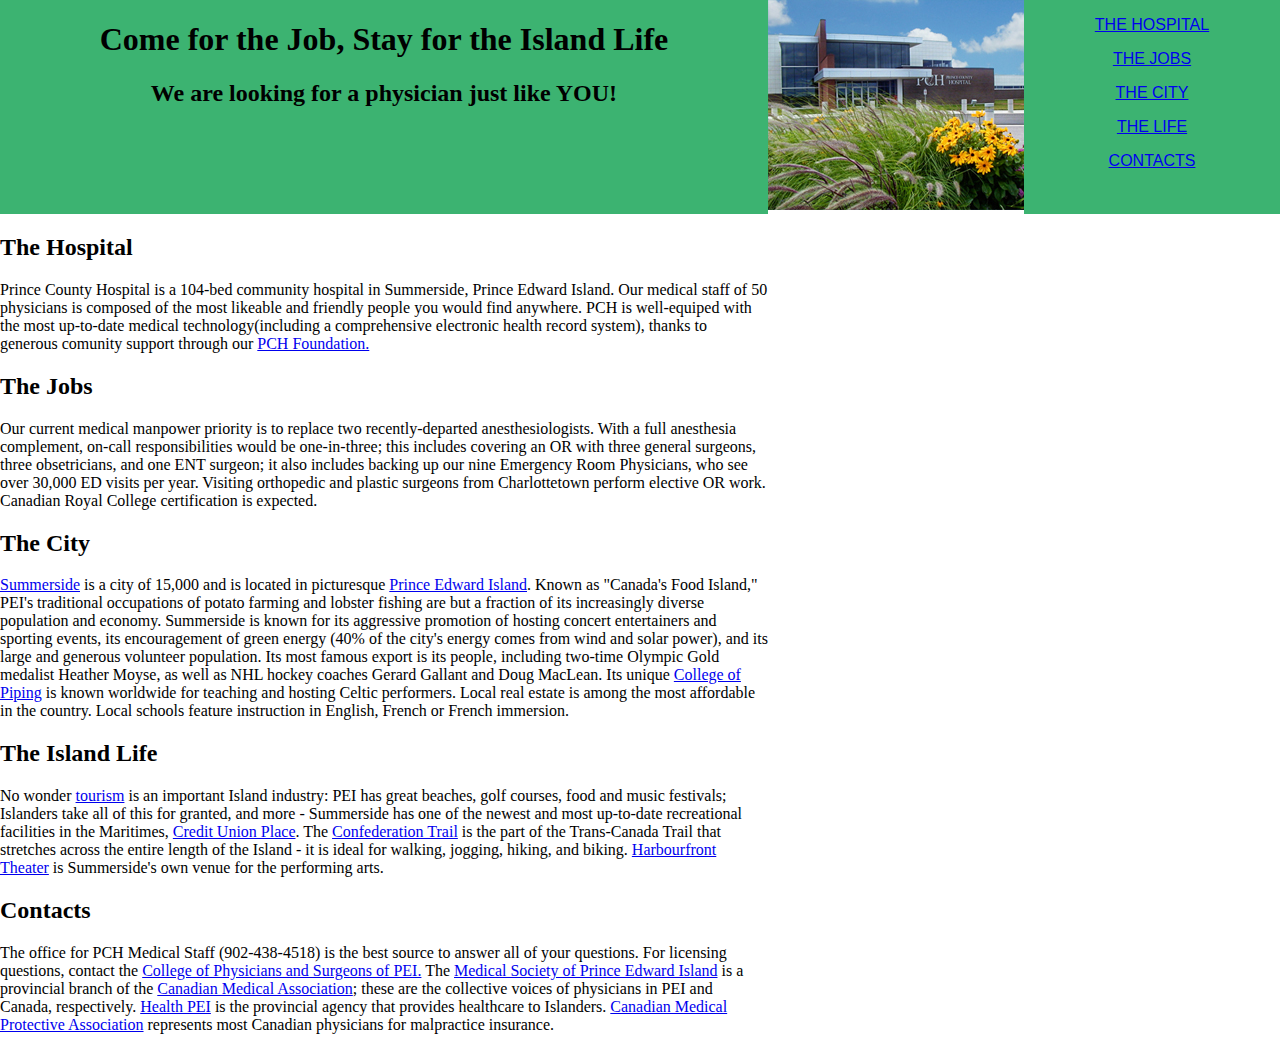
==== md-recruitment-pch.html @ d14e3130 "add meta data to html" ====
<!DOCTYPE html>
<html lang="en">
  <head>
    <meta charset="utf-8">
    <title>Physician Recruitment Summerside PEI</title>
    <meta name="description" content="Roughly 155 characters">
    <link rel="stylesheet" type="text/css" href="mystyle.css">
    <script src="https://ajax.googleapis.com/ajax/libs/jquery/1.7.1/jquery.min.js"></script>
    <script src="script.js"></script>
  </head>

  <body>
    <header>
      <h1>Come for the Job, Stay for the Island Life</h1>
      <h2>We are looking for a physician just like YOU!</h2>
    </header>

    <photo>
      <img src="footer-middle-image.jpg" alt="PCH"/>
    </photo>

    <nav>
      <p><a href="#Hospital">The Hospital</a></p>
      <p><a href="#Jobs">The Jobs</a></p>
      <p><a href="#The City">The City</a></p>
      <p><a href="#Life on PEI">The Life</a></p>
      <p><a href="#Contacts">Contacts</a></p>
    </nav>

    <content>
      <h2 id="Hospital">The Hospital</h2>
        <p>Prince County Hospital is a 104-bed community hospital in Summerside,
        Prince Edward Island. Our medical staff of 50 physicians is composed of the
        most likeable and friendly people you would find anywhere. PCH is well-equiped
        with the most up-to-date medical technology(including a comprehensive electronic
        health record system), thanks to generous comunity support through our
        <a href="https://pchcare.com">PCH Foundation.</a></p>
      <h2 id="Jobs">The Jobs</h2>
        <p>Our current medical manpower priority is to replace two recently-departed
        anesthesiologists. With a full anesthesia complement, on-call responsibilities
        would be one-in-three; this includes covering an OR with three general surgeons,
        three obsetricians, and one ENT surgeon; it also includes backing up our nine
        Emergency Room Physicians, who see over 30,000 ED visits per year. Visiting
        orthopedic and plastic surgeons from Charlottetown perform elective OR
        work. Canadian Royal College certification is expected. </p>
      <h2 id="The City">The City</h2>
        <p><a href="https://summerside.ca">Summerside</a> is a city of 15,000 and is
        located in picturesque <a href="https://www.tourismpei.com/">Prince Edward
        Island</a>. Known as "Canada's Food Island," PEI's traditional occupations
        of potato farming and lobster fishing are but a fraction of its increasingly
        diverse population and economy. Summerside is known for its aggressive
        promotion of hosting concert entertainers and sporting events, its encouragement of green
        energy (40% of the city's energy comes from wind and solar power), and its large and generous
        volunteer population. Its most famous export is its people, including two-time
        Olympic Gold medalist Heather Moyse, as well as NHL hockey coaches Gerard Gallant and
        Doug MacLean. Its unique <a href="https://collegeofpiping.com">College of Piping</a>
        is known worldwide for teaching and hosting Celtic performers. Local real
        estate is among the most affordable in the country. Local schools feature
        instruction in English, French or French immersion. </p>
      <h2 id="Life on PEI">The Island Life</h2>
        <p>No wonder <a href="https://www.tourismpei.com/">tourism</a> is an important
        Island industry: PEI has great beaches, golf courses, food and music festivals;
        Islanders take all of this for granted, and more - Summerside has
        one of the newest and most up-to-date recreational facilities in the Maritimes,
        <a href="http://www.cupevents.ca/">Credit Union Place</a>. The <a
        href="https://www.tourismpei.com/pei-confederation-trail">Confederation Trail</a>
        is the part of the Trans-Canada Trail that stretches across the entire length of
        the Island - it is ideal for walking, jogging, hiking, and biking. <a
        href="http://www.harbourfronttheatre.com/">Harbourfront Theater</a> is
        Summerside's own venue for the performing arts.</p>
      <h2 id="Contacts">Contacts</h2>
        <p>The office for PCH Medical Staff (902-438-4518) is the best source to answer
          all of your questions. For licensing questions, contact the <a href="http://cpspei.ca">
          College of Physicians and Surgeons of PEI.</a> The <a href="http://mspei.org/"
          >Medical Society of Prince Edward Island</a> is a provincial branch of the <a
          href="https://www.cma.ca">Canadian Medical Association</a>; these are the collective voices of
          physicians in PEI and Canada, respectively. <a href="https://www.princeedwardisland.ca/en/topic/health-pei">
          Health PEI</a> is the provincial agency that provides healthcare to
          Islanders. </a><a href="https://www.cmpa-acpm.ca">Canadian
          Medical Protective Association</a> represents most Canadian physicians
          for malpractice insurance.</p>
     </content>
   </body>
</html>
---- mystyle.css ----
header {
  grid-area: 1 / 1 / 2 / 2;
  background-color: mediumseagreen;
  width: 100%;
  text-align: center;
}

photo {
  grid-area: 1 / 2 / 2 / 3;
}

nav {
  font-family: "Helvetica", sans-serif;
  background-color: mediumseagreen;
  text-transform: uppercase;
  text-align: center;
  grid-area: 1 / 3 / 2 / 4;
}

content {
  grid-row: 2 / 3;
  grid-column: 1 / 2;
  font-family: cursive;
}

body {
  display: grid;
  grid-template-columns: auto 20% 20%;
  position: relative;
  margin: auto;
  grid-template-areas: "image header nav"
                       "content content content";
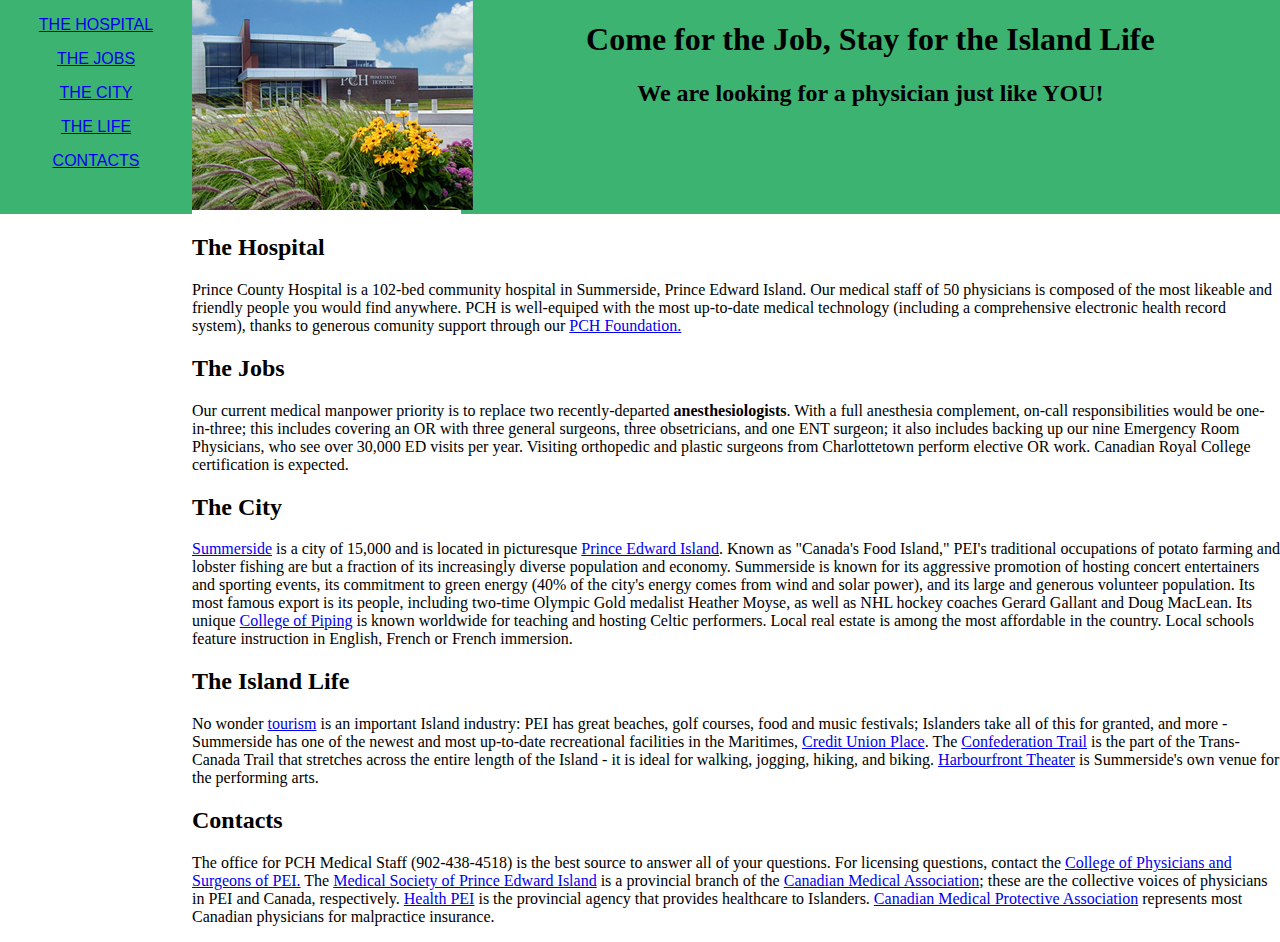
==== commit 1b260841: "update html, minor edits" ====
--- a/md-recruitment-pch.html
+++ b/md-recruitment-pch.html
@@ -5,8 +5,10 @@
     <title>Physician Recruitment Summerside PEI</title>
     <meta name="description" content="Roughly 155 characters">
     <link rel="stylesheet" type="text/css" href="mystyle.css">
-    <script src="https://ajax.googleapis.com/ajax/libs/jquery/1.7.1/jquery.min.js"></script>
-    <script src="script.js"></script>
+    <meta name="description" content="PCH is a community hospital in Summerside,
+    PEI, currently recruiting for anesthesiologists.">
+    <meta name="keywords" content="Physician, recruitment, anesthesiologist, jobs,
+    Prince Edward Island, Summerside">
   </head>
 
   <body>
@@ -29,15 +31,15 @@
 
     <content>
       <h2 id="Hospital">The Hospital</h2>
-        <p>Prince County Hospital is a 104-bed community hospital in Summerside,
+        <p>Prince County Hospital is a 102-bed community hospital in Summerside,
         Prince Edward Island. Our medical staff of 50 physicians is composed of the
         most likeable and friendly people you would find anywhere. PCH is well-equiped
-        with the most up-to-date medical technology(including a comprehensive electronic
+        with the most up-to-date medical technology (including a comprehensive electronic
         health record system), thanks to generous comunity support through our
         <a href="https://pchcare.com">PCH Foundation.</a></p>
       <h2 id="Jobs">The Jobs</h2>
         <p>Our current medical manpower priority is to replace two recently-departed
-        anesthesiologists. With a full anesthesia complement, on-call responsibilities
+        <b>anesthesiologists</b>. With a full anesthesia complement, on-call responsibilities
         would be one-in-three; this includes covering an OR with three general surgeons,
         three obsetricians, and one ENT surgeon; it also includes backing up our nine
         Emergency Room Physicians, who see over 30,000 ED visits per year. Visiting
@@ -49,7 +51,7 @@
         Island</a>. Known as "Canada's Food Island," PEI's traditional occupations
         of potato farming and lobster fishing are but a fraction of its increasingly
         diverse population and economy. Summerside is known for its aggressive
-        promotion of hosting concert entertainers and sporting events, its encouragement of green
+        promotion of hosting concert entertainers and sporting events, its commitment to green
         energy (40% of the city's energy comes from wind and solar power), and its large and generous
         volunteer population. Its most famous export is its people, including two-time
         Olympic Gold medalist Heather Moyse, as well as NHL hockey coaches Gerard Gallant and
--- a/mystyle.css
+++ b/mystyle.css
@@ -1,12 +1,21 @@
+body {
+  display: grid;
+  grid-template-columns: 15% 21% auto;
+  position: relative;
+  margin: auto;
+  grid-template-areas: "nav image header "
+                       "content content content";
+}
+
 header {
-  grid-area: 1 / 1 / 2 / 2;
+  grid-area: 1 / 3 / 2 / 4;
   background-color: mediumseagreen;
   width: 100%;
   text-align: center;
 }
 
 photo {
-  grid-area: 1 / 2 / 2 / 3;
+  grid-area: 1 / 2 / 2 / 2;
 }
 
 nav {
@@ -14,19 +23,11 @@
   background-color: mediumseagreen;
   text-transform: uppercase;
   text-align: center;
-  grid-area: 1 / 3 / 2 / 4;
+  grid-area: 1 / 1 / 2 / 2;
 }
 
 content {
   grid-row: 2 / 3;
-  grid-column: 1 / 2;
+  grid-column: 2 / 4;
   font-family: cursive;
 }
-
-body {
-  display: grid;
-  grid-template-columns: auto 20% 20%;
-  position: relative;
-  margin: auto;
-  grid-template-areas: "image header nav"
-                       "content content content";
